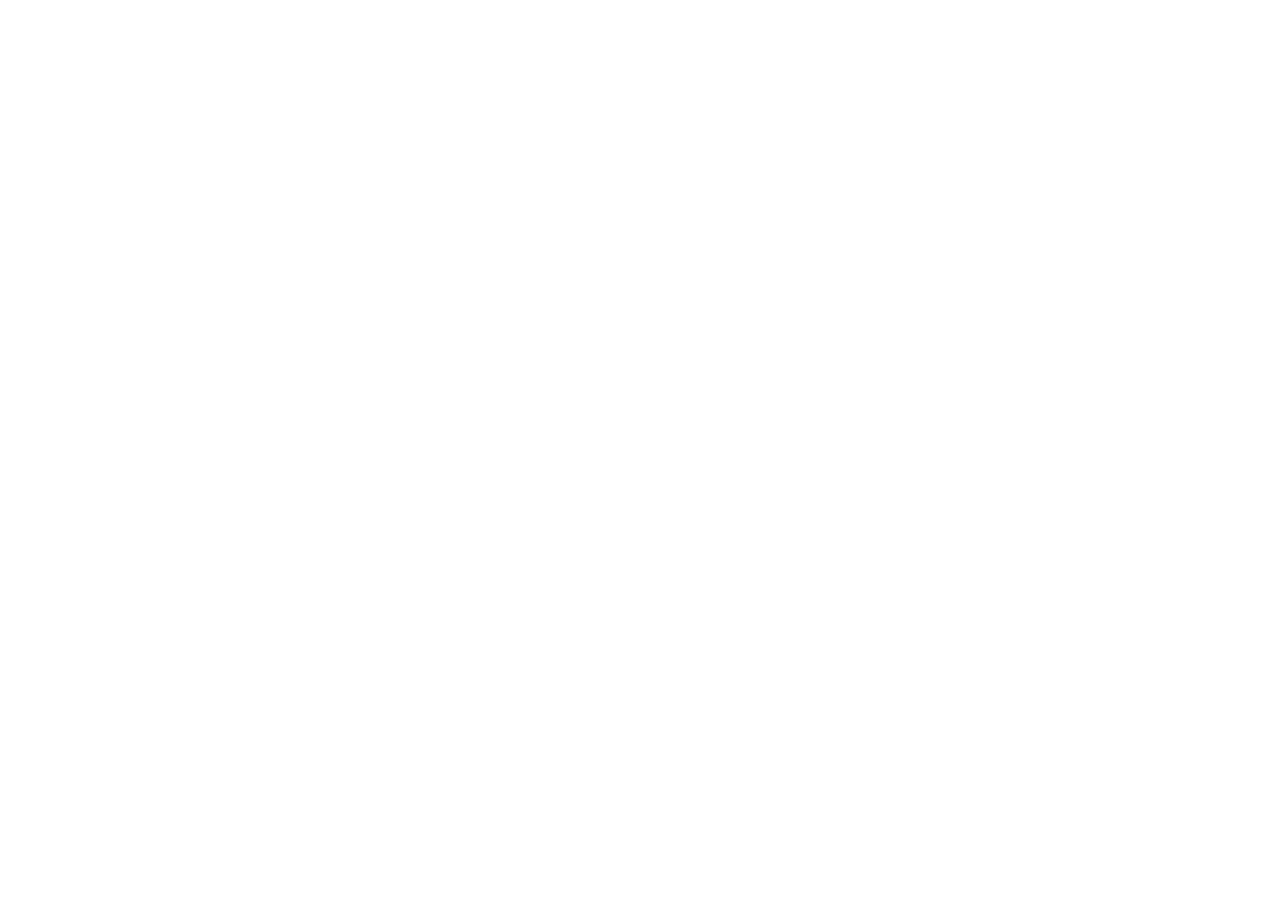
==== 29082024/index.html @ c7051b08 "ejemplo de gitignore y clase 29 de agosto" ====
<!DOCTYPE html>
<html lang="en">
<head>
    <meta charset="UTF-8">
    <meta name="viewport" content="width=device-width, initial-scale=1.0">
    <title>Document</title>
</head>
<body>
    
</body>
</html>
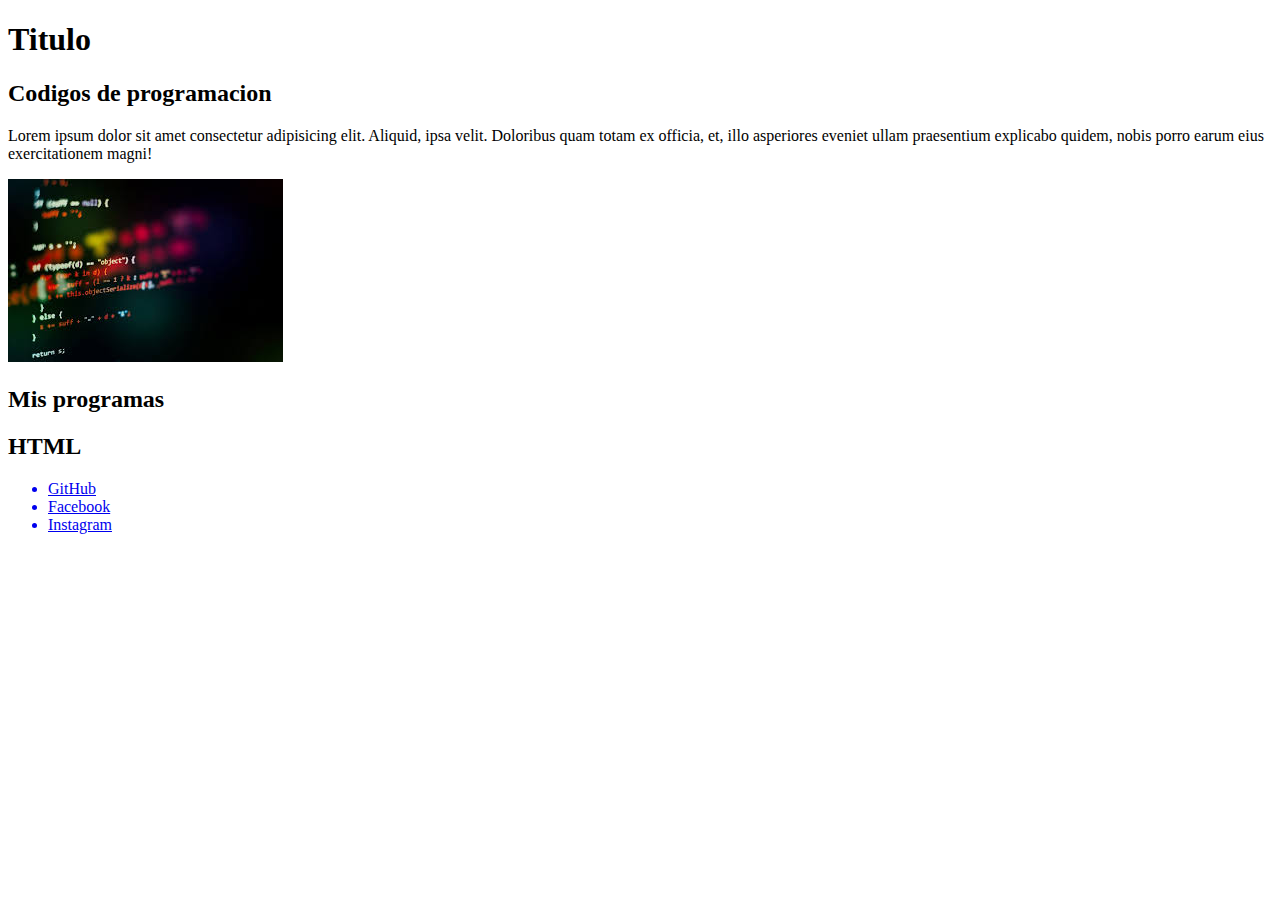
==== commit adc03197: "clase del 29 agosto" ====
--- a/29082024/index.html
+++ b/29082024/index.html
@@ -6,6 +6,35 @@
     <title>Document</title>
 </head>
 <body>
-    
+
+    <header>
+        <div>
+            <h1>Titulo</h1>
+        </div>
+    </header>
+    <main>
+            <section>
+                <h2>Codigos de programacion</h2>
+                <div>
+                    <p>Lorem ipsum dolor sit amet consectetur adipisicing elit. Aliquid, ipsa velit. Doloribus quam totam ex officia, et, illo asperiores eveniet ullam praesentium explicabo quidem, nobis porro earum eius exercitationem magni!</p>
+                    <img src="Media/codigos.jpeg" alt="" width="">
+                </div>
+            </section>
+            <section>
+                <h2>Mis programas</h2>
+            </section>
+            <section>
+                <h2>HTML</h2>
+            </section>
+    </main>
+    <footer>
+        <div>
+            <ul>
+                <a href="#"><li>GitHub</li></a>
+                <a href="#"><li>Facebook</li></a>
+                <a href="#"><li>Instagram</li></a>
+            </ul>
+        </div>
+    </footer>
 </body>
 </html>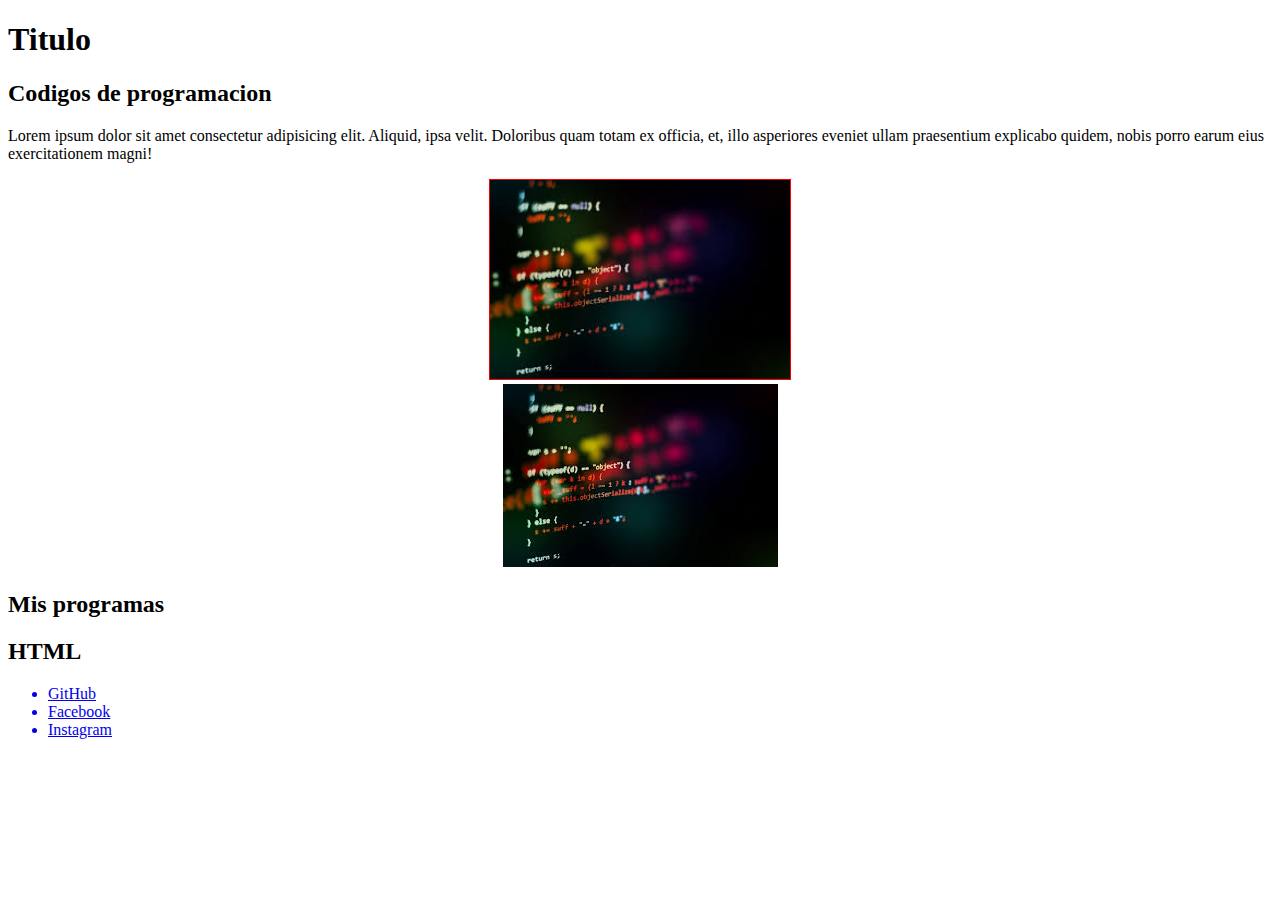
==== commit 43090152: "Clase 29 de agosto tablas y css" ====
--- a/29082024/index.html
+++ b/29082024/index.html
@@ -3,6 +3,8 @@
 <head>
     <meta charset="UTF-8">
     <meta name="viewport" content="width=device-width, initial-scale=1.0">
+    <link rel="stylesheet" href="estilos.css">
+    <link rel="shortcut icon" href="Media/Favicon.jpeg" type="image/x-icon">
     <title>Document</title>
 </head>
 <body>
@@ -17,10 +19,15 @@
                 <h2>Codigos de programacion</h2>
                 <div>
                     <p>Lorem ipsum dolor sit amet consectetur adipisicing elit. Aliquid, ipsa velit. Doloribus quam totam ex officia, et, illo asperiores eveniet ullam praesentium explicabo quidem, nobis porro earum eius exercitationem magni!</p>
-                    <img src="Media/codigos.jpeg" alt="" width="">
+                    <div align="center">
+                            <img class="imagen1" src="Media/codigos.jpeg" alt="codigo de programacion">
+                    </div>
                 </div>
             </section>
             <section>
+                <div align="center">
+                    <img src="Media/codigos.jpeg" alt="codigo de programacion">
+                </div>
                 <h2>Mis programas</h2>
             </section>
             <section>
--- a/29082024/estilos.css
+++ b/29082024/estilos.css
@@ -0,0 +1,4 @@
+.imagen1{
+    width: 300px;
+    border: 1px solid red;
+}